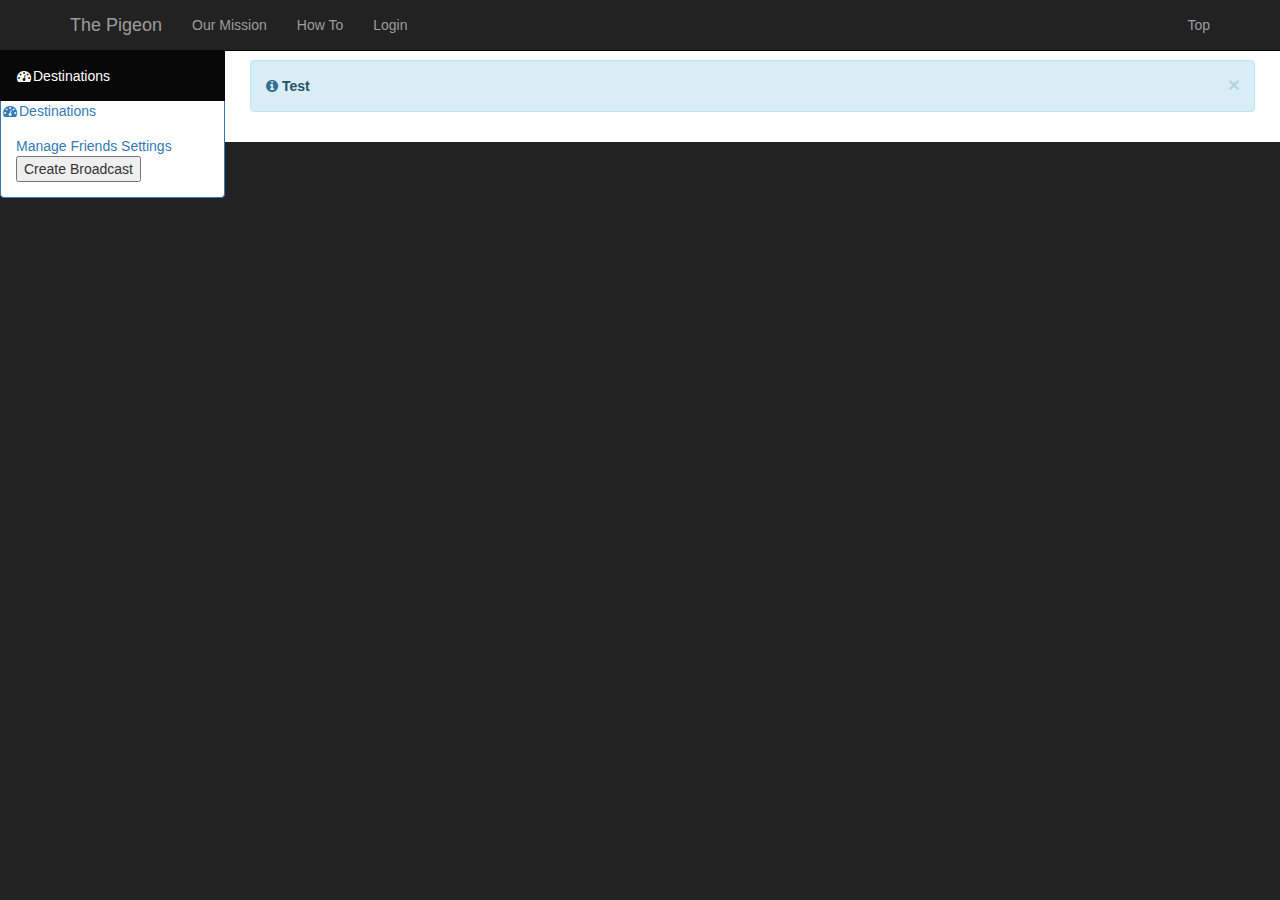
==== site/index.html @ 10cd52d2 "starting files including bootstrap plugins, navbar, working on sidebar" ====
<!DOCTYPE html>
<html lang="en">

<head>

    <meta charset="utf-8">
    <meta http-equiv="X-UA-Compatible" content="IE=edge">
    <meta name="viewport" content="width=device-width, initial-scale=1">
    <meta name="description" content="">
    <meta name="author" content="">

    <title>The Pigeon</title>

    <link href="css/bootstrap.min.css" rel="stylesheet">
    <link href="css/style.css" rel="stylesheet">
    <link href="css/plugins/morris.css" rel="stylesheet">
    <link href="font-awesome/css/font-awesome.min.css" rel="stylesheet" type="text/css">

    <!-- HTML5 Shim and Respond.js IE8 support of HTML5 elements and media queries -->
    <!-- WARNING: Respond.js doesn't work if you view the page via file:// -->
    <!--[if lt IE 9]>
        <script src="https://oss.maxcdn.com/libs/html5shiv/3.7.0/html5shiv.js"></script>
        <script src="https://oss.maxcdn.com/libs/respond.js/1.4.2/respond.min.js"></script>
    <![endif]-->

</head>

<body>

    <div id="wrapper">
        <nav class="navbar navbar-inverse navbar-fixed-top">
		<div class="container">
			<div class="navbar-header">
			  <button type="button" class="navbar-toggle collapsed" data-toggle="collapse" data-target="#navbar" aria-expanded="false" aria-controls="navbar">
				<span class="sr-only">Toggle navigation</span>
				<span class="icon-bar"></span>
				<span class="icon-bar"></span>
				<span class="icon-bar"></span>
			  </button>
			  <a class="navbar-brand" href="#">The Pigeon</a>
			</div>
			<div id="navbar" class="collapse navbar-collapse">
			  <ul class="nav navbar-nav">
				<li><a href="#ourmission">Our Mission</a></li>
				<li><a href="#howto">How To</a></li>
				<li><a href="#login">Login</a></li>
			  </ul>
			  <ul class="nav navbar-nav navbar-right">
				<li><a href="#top">Top</a></li>
			  </ul>
			</div><!-- /.navbar-collapse -->
		  </div><!-- /.container-fluid -->
            <!-- Sidebar Menu Items - These collapse to the responsive navigation menu on small screens -->
            <div class="collapse navbar-collapse navbar-ex1-collapse">
                <ul class="nav navbar-nav side-nav">
                    <li class="active">
                        <a href="index.html"><i class="fa fa-fw fa-dashboard"></i>Destinations</a>
                    </li>
					<li>
					</li>
                        <div class="panel panel-primary">
                    <li class="active">
                        <a href="index.html"><i class="fa fa-fw fa-dashboard"></i>Destinations</a>
                    </li>							<div class="panel-body">
								<a> Manage Friends </a>
								<a> Settings </a>
							<button> Create Broadcast </button>
						</div>
						</div>
                </ul>

			</div>
            <!-- /.navbar-collapse -->
        </nav>

        <div id="page-wrapper">

            <div class="container-fluid">
                <div class="row">
                    <div class="col-lg-12">
                        <div class="alert alert-info alert-dismissable">
                            <button type="button" class="close" data-dismiss="alert" aria-hidden="true">&times;</button>
                            <i class="fa fa-info-circle"></i> <a href="" class="alert-link">Test</a>
                        </div>
                    </div>
                </div>
                <!-- /.row -->

<!--                <div class="row">
                    <div class="col-lg-3 col-md-6">
                        <div class="panel panel-primary">
                            <div class="panel-heading">
                                <div class="row">
                                    <div class="col-xs-3">
                                        <i class="fa fa-comments fa-5x"></i>
                                    </div>
                                    <div class="col-xs-9 text-right">
                                        <div class="huge">26</div>
                                        <div>New Comments!</div>
                                    </div>
                                </div>
                            </div>
                            <a href="#">
                                <div class="panel-footer">
                                    <span class="pull-left">View Details</span>
                                    <span class="pull-right"><i class="fa fa-arrow-circle-right"></i></span>
                                    <div class="clearfix"></div>
                                </div>
                            </a>
                        </div>
                    </div>
                    <div class="col-lg-3 col-md-6">
                        <div class="panel panel-green">
                            <div class="panel-heading">
                                <div class="row">
                                    <div class="col-xs-3">
                                        <i class="fa fa-tasks fa-5x"></i>
                                    </div>
                                    <div class="col-xs-9 text-right">
                                        <div class="huge">12</div>
                                        <div>New Tasks!</div>
                                    </div>
                                </div>
                            </div>
                            <a href="#">
                                <div class="panel-footer">
                                    <span class="pull-left">View Details</span>
                                    <span class="pull-right"><i class="fa fa-arrow-circle-right"></i></span>
                                    <div class="clearfix"></div>
                                </div>
                            </a>
                        </div>
                    </div>
                    <div class="col-lg-3 col-md-6">
                        <div class="panel panel-yellow">
                            <div class="panel-heading">
                                <div class="row">
                                    <div class="col-xs-3">
                                        <i class="fa fa-shopping-cart fa-5x"></i>
                                    </div>
                                    <div class="col-xs-9 text-right">
                                        <div class="huge">124</div>
                                        <div>New Orders!</div>
                                    </div>
                                </div>
                            </div>
                            <a href="#">
                                <div class="panel-footer">
                                    <span class="pull-left">View Details</span>
                                    <span class="pull-right"><i class="fa fa-arrow-circle-right"></i></span>
                                    <div class="clearfix"></div>
                                </div>
                            </a>
                        </div>
                    </div>
                    <div class="col-lg-3 col-md-6">
                        <div class="panel panel-red">
                            <div class="panel-heading">
                                <div class="row">
                                    <div class="col-xs-3">
                                        <i class="fa fa-support fa-5x"></i>
                                    </div>
                                    <div class="col-xs-9 text-right">
                                        <div class="huge">13</div>
                                        <div>Support Tickets!</div>
                                    </div>
                                </div>
                            </div>
                            <a href="#">
                                <div class="panel-footer">
                                    <span class="pull-left">View Details</span>
                                    <span class="pull-right"><i class="fa fa-arrow-circle-right"></i></span>
                                    <div class="clearfix"></div>
                                </div>
                            </a>
                        </div>
                    </div>
                </div>
                <!-- /.row -->

<!--                <div class="row">
                    <div class="col-lg-12">
                        <div class="panel panel-default">
                            <div class="panel-heading">
                                <h3 class="panel-title"><i class="fa fa-bar-chart-o fa-fw"></i> Area Chart</h3>
                            </div>
                            <div class="panel-body">
                                <div id="morris-area-chart"></div>
                            </div>
                        </div>
                    </div>
                </div>
                <!-- /.row -->

   <!--             <div class="row">
                    <div class="col-lg-4">
                        <div class="panel panel-default">
                            <div class="panel-heading">
                                <h3 class="panel-title"><i class="fa fa-long-arrow-right fa-fw"></i> Donut Chart</h3>
                            </div>
                            <div class="panel-body">
                                <div id="morris-donut-chart"></div>
                                <div class="text-right">
                                    <a href="#">View Details <i class="fa fa-arrow-circle-right"></i></a>
                                </div>
                            </div>
                        </div>
                    </div>
                    <div class="col-lg-4">
                        <div class="panel panel-default">
                            <div class="panel-heading">
                                <h3 class="panel-title"><i class="fa fa-clock-o fa-fw"></i> Tasks Panel</h3>
                            </div>
                            <div class="panel-body">
                                <div class="list-group">
                                    <a href="#" class="list-group-item">
                                        <span class="badge">just now</span>
                                        <i class="fa fa-fw fa-calendar"></i> Calendar updated
                                    </a>
                                    <a href="#" class="list-group-item">
                                        <span class="badge">4 minutes ago</span>
                                        <i class="fa fa-fw fa-comment"></i> Commented on a post
                                    </a>
                                    <a href="#" class="list-group-item">
                                        <span class="badge">23 minutes ago</span>
                                        <i class="fa fa-fw fa-truck"></i> Order 392 shipped
                                    </a>
                                    <a href="#" class="list-group-item">
                                        <span class="badge">46 minutes ago</span>
                                        <i class="fa fa-fw fa-money"></i> Invoice 653 has been paid
                                    </a>
                                    <a href="#" class="list-group-item">
                                        <span class="badge">1 hour ago</span>
                                        <i class="fa fa-fw fa-user"></i> A new user has been added
                                    </a>
                                    <a href="#" class="list-group-item">
                                        <span class="badge">2 hours ago</span>
                                        <i class="fa fa-fw fa-check"></i> Completed task: "pick up dry cleaning"
                                    </a>
                                    <a href="#" class="list-group-item">
                                        <span class="badge">yesterday</span>
                                        <i class="fa fa-fw fa-globe"></i> Saved the world
                                    </a>
                                    <a href="#" class="list-group-item">
                                        <span class="badge">two days ago</span>
                                        <i class="fa fa-fw fa-check"></i> Completed task: "fix error on sales page"
                                    </a>
                                </div>
                                <div class="text-right">
                                    <a href="#">View All Activity <i class="fa fa-arrow-circle-right"></i></a>
                                </div>
                            </div>
                        </div>
                    </div>
                </div>
                <!-- /.row -->

            </div>
            <!-- /.container-fluid -->

        </div>
        <!-- /#page-wrapper -->

    </div>
    <!-- /#wrapper -->

    <!-- jQuery -->
    <script src="js/jquery.js"></script>

    <!-- Bootstrap Core JavaScript -->
    <script src="js/bootstrap.min.js"></script>
</body>
</html>
---- site/css/style.css ----
/*!
 * Start Bootstrap - SB Admin Bootstrap Admin Template (http://startbootstrap.com)
 * Code licensed under the Apache License v2.0.
 * For details, see http://www.apache.org/licenses/LICENSE-2.0.
 */

/* Global Styles */

body {
    margin-top: 100px;
    background-color: #222;
}

@media(min-width:768px) {
    body {
        margin-top: 50px;
    }
}

#wrapper {
    padding-left: 0;
}

#page-wrapper {
    width: 100%;
    padding: 0;
    background-color: #fff;
}

.huge {
    font-size: 50px;
    line-height: normal;
}

@media(min-width:768px) {
    #wrapper {
        padding-left: 225px;
    }

    #page-wrapper {
        padding: 10px;
    }
}

/* Top Navigation */

.top-nav {
    padding: 0 15px;
}

.top-nav>li {
    display: inline-block;
    float: left;
}

.top-nav>li>a {
    padding-top: 15px;
    padding-bottom: 15px;
    line-height: 20px;
    color: #999;
}

.top-nav>li>a:hover,
.top-nav>li>a:focus,
.top-nav>.open>a,
.top-nav>.open>a:hover,
.top-nav>.open>a:focus {
    color: #fff;
    background-color: #000;
}

.top-nav>.open>.dropdown-menu {
    float: left;
    position: absolute;
    margin-top: 0;
    border: 1px solid rgba(0,0,0,.15);
    border-top-left-radius: 0;
    border-top-right-radius: 0;
    background-color: #fff;
    -webkit-box-shadow: 0 6px 12px rgba(0,0,0,.175);
    box-shadow: 0 6px 12px rgba(0,0,0,.175);
}

.top-nav>.open>.dropdown-menu>li>a {
    white-space: normal;
}

ul.message-dropdown {
    padding: 0;
    max-height: 250px;
    overflow-x: hidden;
    overflow-y: auto;
}

li.message-preview {
    width: 275px;
    border-bottom: 1px solid rgba(0,0,0,.15);
}

li.message-preview>a {
    padding-top: 15px;
    padding-bottom: 15px;
}

li.message-footer {
    margin: 5px 0;
}

ul.alert-dropdown {
    width: 200px;
}

/* Side Navigation */

@media(min-width:768px) {
    .side-nav {
        position: fixed;
        top: 51px;
        left: 225px;
        width: 225px;
        margin-left: -225px;
        border: none;
        border-radius: 0;
        overflow-y: auto;
        background-color: #222;
        bottom: 0;
        overflow-x: hidden;
        padding-bottom: 40px;
    }

    .side-nav>li>a {
        width: 225px;
    }

    .side-nav li a:hover,
    .side-nav li a:focus {
        outline: none;
        background-color: #000 !important;
    }
}

.side-nav>li>ul {
    padding: 0;
}

.side-nav>li>ul>li>a {
    display: block;
    padding: 10px 15px 10px 38px;
    text-decoration: none;
    color: #999;
}

.side-nav>li>ul>li>a:hover {
    color: #fff;
}

/* Flot Chart Containers */

.flot-chart {
    display: block;
    height: 400px;
}

.flot-chart-content {
    width: 100%;
    height: 100%;
}

/* Custom Colored Panels */

.huge {
    font-size: 40px;
}

.panel-green {
    border-color: #5cb85c;
}

.panel-green > .panel-heading {
    border-color: #5cb85c;
    color: #fff;
    background-color: #5cb85c;
}

.panel-green > a {
    color: #5cb85c;
}

.panel-green > a:hover {
    color: #3d8b3d;
}

.panel-red {
    border-color: #d9534f;
}

.panel-red > .panel-heading {
    border-color: #d9534f;
    color: #fff;
    background-color: #d9534f;
}

.panel-red > a {
    color: #d9534f;
}

.panel-red > a:hover {
    color: #b52b27;
}

.panel-yellow {
    border-color: #f0ad4e;
}

.panel-yellow > .panel-heading {
    border-color: #f0ad4e;
    color: #fff;
    background-color: #f0ad4e;
}

.panel-yellow > a {
    color: #f0ad4e;
}

.panel-yellow > a:hover {
    color: #df8a13;
}
---- site/css/plugins/morris.css ----
.morris-hover{position:absolute;z-index:1000}.morris-hover.morris-default-style{border-radius:10px;padding:6px;color:#666;background:rgba(255,255,255,0.8);border:solid 2px rgba(230,230,230,0.8);font-family:sans-serif;font-size:12px;text-align:center}.morris-hover.morris-default-style .morris-hover-row-label{font-weight:bold;margin:0.25em 0}
.morris-hover.morris-default-style .morris-hover-point{white-space:nowrap;margin:0.1em 0}
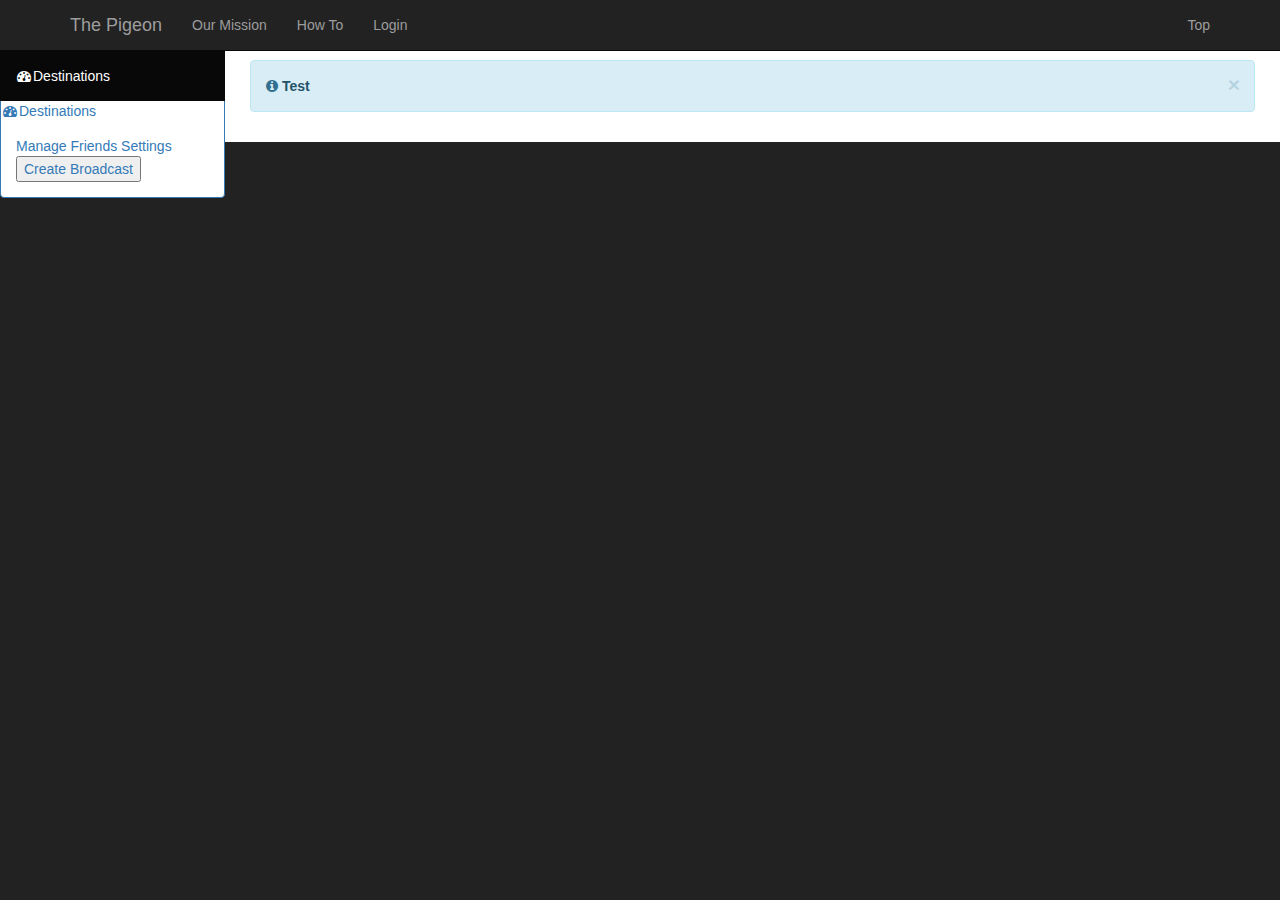
==== commit b4c5ad10: "Added broadcast page" ====
--- a/site/index.html
+++ b/site/index.html
@@ -64,7 +64,7 @@
                     </li>							<div class="panel-body">
 								<a> Manage Friends </a>
 								<a> Settings </a>
-							<button> Create Broadcast </button>
+							<a href = "broadCast.html"><button> Create Broadcast </button></a>
 						</div>
 						</div>
                 </ul>
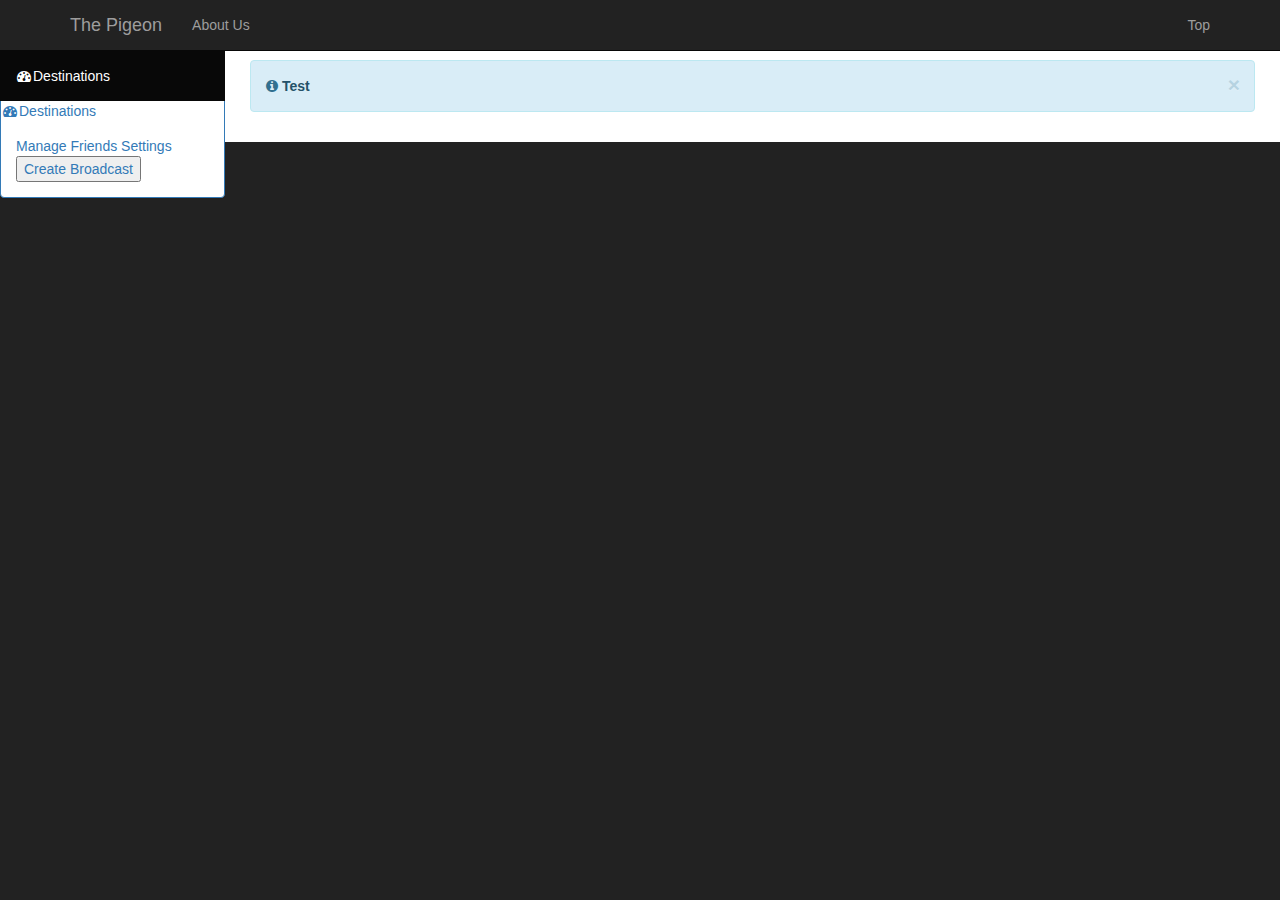
==== commit 4a5124c2: "Navbar changes" ====
--- a/site/index.html
+++ b/site/index.html
@@ -41,9 +41,7 @@
 			</div>
 			<div id="navbar" class="collapse navbar-collapse">
 			  <ul class="nav navbar-nav">
-				<li><a href="#ourmission">Our Mission</a></li>
-				<li><a href="#howto">How To</a></li>
-				<li><a href="#login">Login</a></li>
+				<li><a href="#ourmission">About Us</a></li>
 			  </ul>
 			  <ul class="nav navbar-nav navbar-right">
 				<li><a href="#top">Top</a></li>
@@ -62,7 +60,7 @@
                     <li class="active">
                         <a href="index.html"><i class="fa fa-fw fa-dashboard"></i>Destinations</a>
                     </li>							<div class="panel-body">
-								<a> Manage Friends </a>
+								<a href = "ManageFriends.html"> Manage Friends </a>
 								<a> Settings </a>
 							<a href = "broadCast.html"><button> Create Broadcast </button></a>
 						</div>
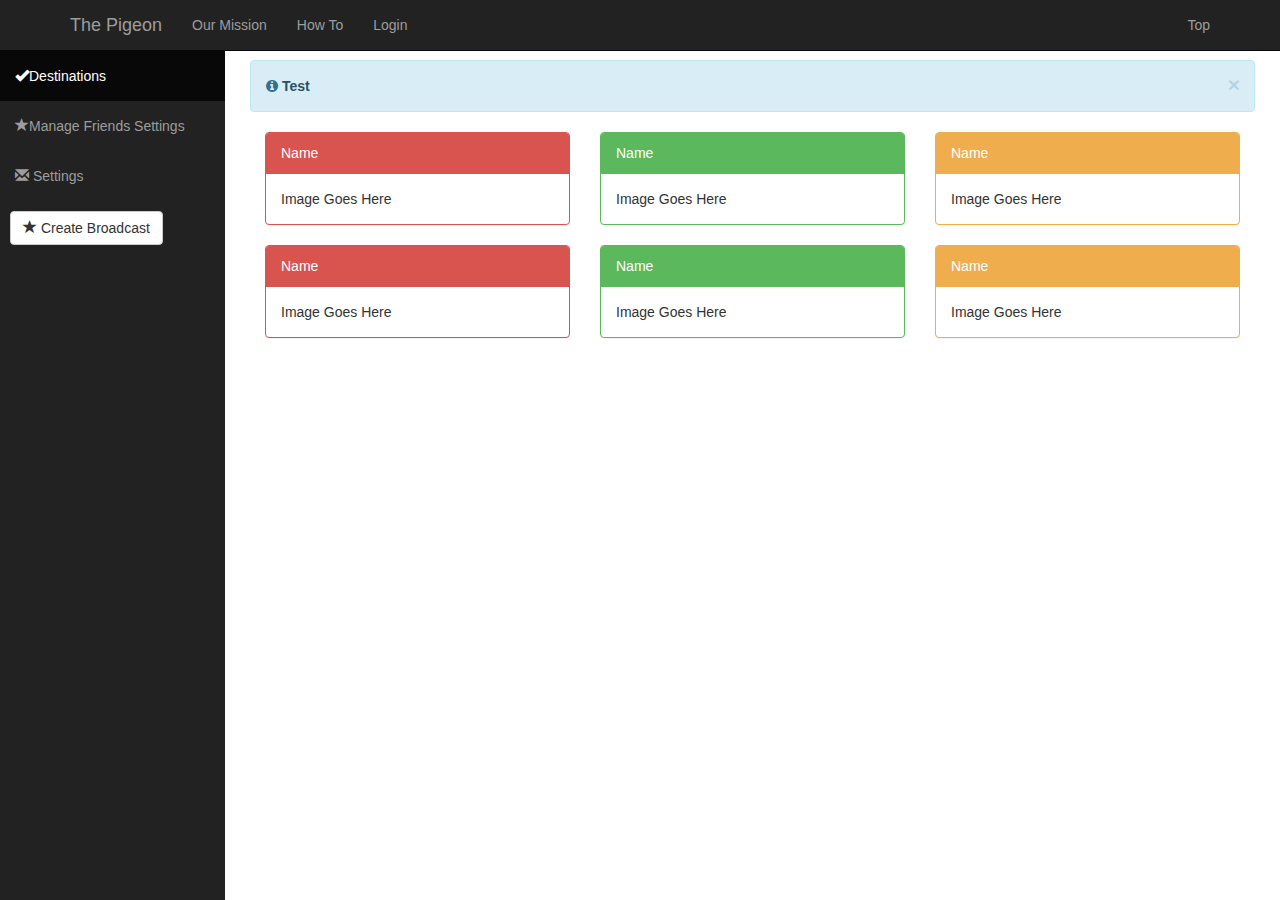
==== commit 44a9fe78: "fixed index" ====
--- a/site/index.html
+++ b/site/index.html
@@ -1,6 +1,5 @@
 <!DOCTYPE html>
 <html lang="en">
-
 <head>
 
     <meta charset="utf-8">
@@ -41,7 +40,9 @@
 			</div>
 			<div id="navbar" class="collapse navbar-collapse">
 			  <ul class="nav navbar-nav">
-				<li><a href="#ourmission">About Us</a></li>
+				<li><a href="#ourmission">Our Mission</a></li>
+				<li><a href="#howto">How To</a></li>
+				<li><a href="#login">Login</a></li>
 			  </ul>
 			  <ul class="nav navbar-nav navbar-right">
 				<li><a href="#top">Top</a></li>
@@ -52,19 +53,19 @@
             <div class="collapse navbar-collapse navbar-ex1-collapse">
                 <ul class="nav navbar-nav side-nav">
                     <li class="active">
-                        <a href="index.html"><i class="fa fa-fw fa-dashboard"></i>Destinations</a>
+                        <a href="index.html"><span class="glyphicon glyphicon-ok"></span>Destinations</a>
                     </li>
-					<li>
-					</li>
-                        <div class="panel panel-primary">
-                    <li class="active">
-                        <a href="index.html"><i class="fa fa-fw fa-dashboard"></i>Destinations</a>
-                    </li>							<div class="panel-body">
-								<a href = "ManageFriends.html"> Manage Friends </a>
-								<a> Settings </a>
-							<a href = "broadCast.html"><button> Create Broadcast </button></a>
-						</div>
-						</div>
+                    <li>
+                        <a href="index.html"><span class="glyphicon glyphicon-star"></span>Manage Friends Settings</a>
+                    </li>						
+                    <li>
+                        <a href="index.html"><span class="glyphicon glyphicon-envelope"></span>         Settings</a>
+                    </li>						
+					
+					<button type="button" class="btn btn-default btn-md" id="sidebar-button">
+						<span class="glyphicon glyphicon-star" aria-hidden="true"></span>
+						Create Broadcast
+					</button>
                 </ul>
 
 			</div>
@@ -82,6 +83,68 @@
                         </div>
                     </div>
                 </div>
+                    <div class="col-lg-4 col-md-4 col-sm-6 col-xs-12">
+                        <div class="panel panel-red">
+                            <div class="panel-heading">
+                                <div>Name</div>
+                            </div>
+                            <div class="panel-body">
+                                    <span>Image Goes Here</span>
+                            </div>
+                        </div>
+                    </div>
+                    <div class="col-lg-4 col-md-4 col-sm-6 col-xs-12">
+                        <div class="panel panel-green">
+                            <div class="panel-heading">
+                                <div>Name</div>
+                            </div>
+                            <div class="panel-body">
+                                    <span>Image Goes Here</span>
+                            </div>
+                        </div>
+                    </div>
+                    <div class="col-lg-4 col-md-4 col-sm-6 col-xs-12">
+                        <div class="panel panel-yellow">
+                            <div class="panel-heading">
+                                <div>Name</div>
+                            </div>
+                            <div class="panel-body">
+                                    <span>Image Goes Here</span>
+                            </div>
+                        </div>
+                    </div>
+                    <div class="col-lg-4 col-md-4 col-sm-6 col-xs-12">
+                        <div class="panel panel-red">
+                            <div class="panel-heading">
+                                <div>Name</div>
+                            </div>
+                            <div class="panel-body">
+                                    <span>Image Goes Here</span>
+                            </div>
+                        </div>
+                    </div>
+                    <div class="col-lg-4 col-md-4 col-sm-6 col-xs-12">
+                        <div class="panel panel-green">
+                            <div class="panel-heading">
+                                <div>Name</div>
+                            </div>
+                            <div class="panel-body">
+                                    <span>Image Goes Here</span>
+                            </div>
+                        </div>
+                    </div>
+                    <div class="col-lg-4 col-md-4 col-sm-6 col-xs-12">
+                        <div class="panel panel-yellow">
+                            <div class="panel-heading">
+                                <div>Name</div>
+                            </div>
+                            <div class="panel-body">
+                                    <span>Image Goes Here</span>
+                            </div>
+                        </div>
+                    </div>
+
+				
                 <!-- /.row -->
 
 <!--                <div class="row">
--- a/site/css/style.css
+++ b/site/css/style.css
@@ -8,7 +8,7 @@
 
 body {
     margin-top: 100px;
-    background-color: #222;
+    background-color: white;
 }
 
 @media(min-width:768px) {
@@ -114,6 +114,7 @@
 
 @media(min-width:768px) {
     .side-nav {
+		background-color: black;
         position: fixed;
         top: 51px;
         left: 225px;
@@ -153,7 +154,9 @@
 .side-nav>li>ul>li>a:hover {
     color: #fff;
 }
-
+#sidebar-button{
+	margin: 10px;
+}
 /* Flot Chart Containers */
 
 .flot-chart {
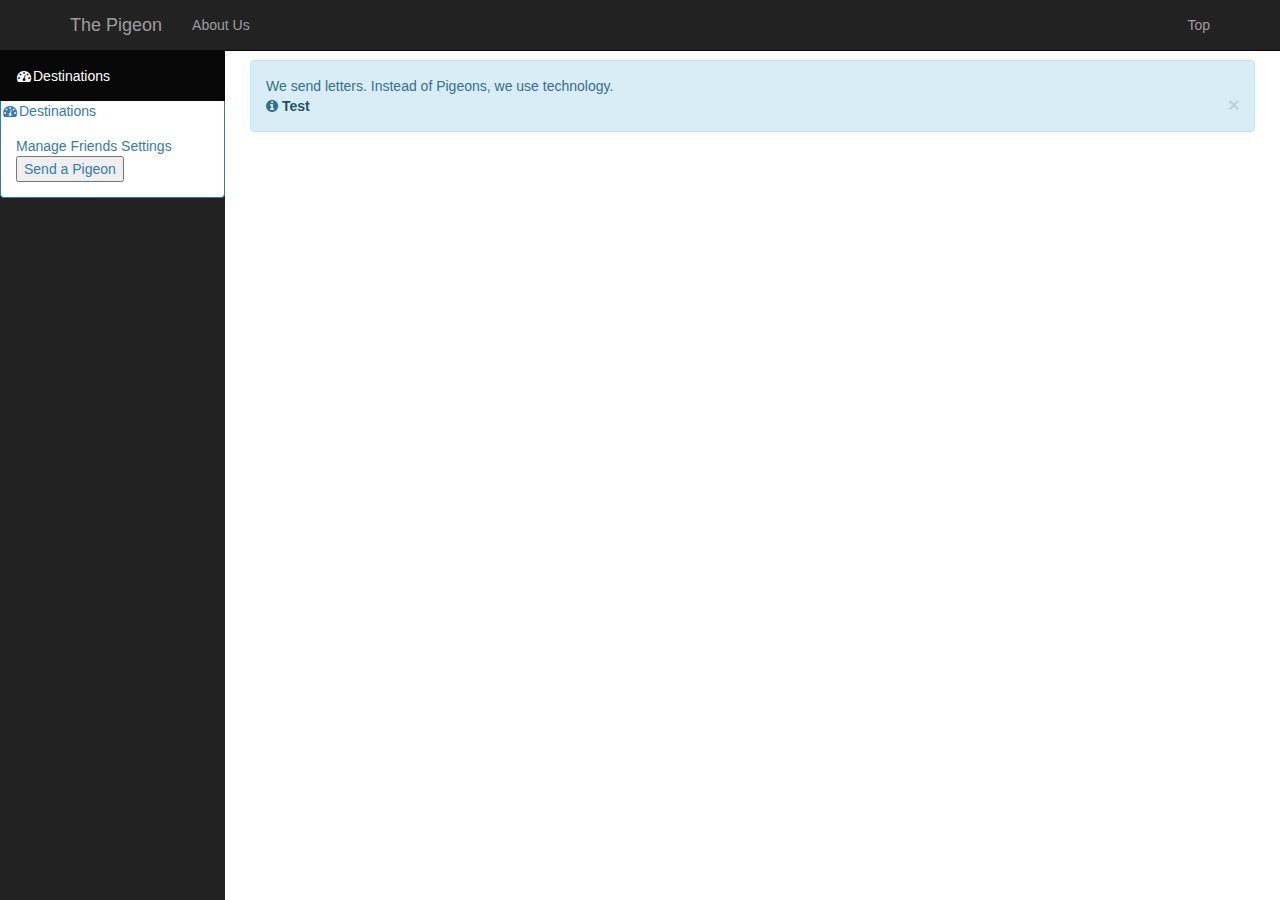
==== commit 001f37d4: "Added pages" ====
--- a/site/index.html
+++ b/site/index.html
@@ -1,5 +1,6 @@
 <!DOCTYPE html>
 <html lang="en">
+
 <head>
 
     <meta charset="utf-8">
@@ -40,9 +41,7 @@
 			</div>
 			<div id="navbar" class="collapse navbar-collapse">
 			  <ul class="nav navbar-nav">
-				<li><a href="#ourmission">Our Mission</a></li>
-				<li><a href="#howto">How To</a></li>
-				<li><a href="#login">Login</a></li>
+				<li><a href="#ourmission">About Us</a></li>
 			  </ul>
 			  <ul class="nav navbar-nav navbar-right">
 				<li><a href="#top">Top</a></li>
@@ -53,19 +52,19 @@
             <div class="collapse navbar-collapse navbar-ex1-collapse">
                 <ul class="nav navbar-nav side-nav">
                     <li class="active">
-                        <a href="index.html"><span class="glyphicon glyphicon-ok"></span>Destinations</a>
+                        <a href="index.html"><i class="fa fa-fw fa-dashboard"></i>Destinations</a>
                     </li>
-                    <li>
-                        <a href="index.html"><span class="glyphicon glyphicon-star"></span>Manage Friends Settings</a>
-                    </li>						
-                    <li>
-                        <a href="index.html"><span class="glyphicon glyphicon-envelope"></span>         Settings</a>
-                    </li>						
-					
-					<button type="button" class="btn btn-default btn-md" id="sidebar-button">
-						<span class="glyphicon glyphicon-star" aria-hidden="true"></span>
-						Create Broadcast
-					</button>
+					<li>
+					</li>
+                        <div class="panel panel-primary">
+                    <li class="active">
+                        <a href="index.html"><i class="fa fa-fw fa-dashboard"></i>Destinations</a>
+                    </li>							<div class="panel-body">
+								<a href = "ManageFriends.html"> Manage Friends </a>
+								<a> Settings </a>
+							<a href = "broadCast.html"><button> Send a Pigeon </button></a>
+						</div>
+						</div>
                 </ul>
 
 			</div>
@@ -78,73 +77,12 @@
                 <div class="row">
                     <div class="col-lg-12">
                         <div class="alert alert-info alert-dismissable">
+                          <p>We send letters. Instead of Pigeons, we use technology. </p>
                             <button type="button" class="close" data-dismiss="alert" aria-hidden="true">&times;</button>
                             <i class="fa fa-info-circle"></i> <a href="" class="alert-link">Test</a>
                         </div>
                     </div>
                 </div>
-                    <div class="col-lg-4 col-md-4 col-sm-6 col-xs-12">
-                        <div class="panel panel-red">
-                            <div class="panel-heading">
-                                <div>Name</div>
-                            </div>
-                            <div class="panel-body">
-                                    <span>Image Goes Here</span>
-                            </div>
-                        </div>
-                    </div>
-                    <div class="col-lg-4 col-md-4 col-sm-6 col-xs-12">
-                        <div class="panel panel-green">
-                            <div class="panel-heading">
-                                <div>Name</div>
-                            </div>
-                            <div class="panel-body">
-                                    <span>Image Goes Here</span>
-                            </div>
-                        </div>
-                    </div>
-                    <div class="col-lg-4 col-md-4 col-sm-6 col-xs-12">
-                        <div class="panel panel-yellow">
-                            <div class="panel-heading">
-                                <div>Name</div>
-                            </div>
-                            <div class="panel-body">
-                                    <span>Image Goes Here</span>
-                            </div>
-                        </div>
-                    </div>
-                    <div class="col-lg-4 col-md-4 col-sm-6 col-xs-12">
-                        <div class="panel panel-red">
-                            <div class="panel-heading">
-                                <div>Name</div>
-                            </div>
-                            <div class="panel-body">
-                                    <span>Image Goes Here</span>
-                            </div>
-                        </div>
-                    </div>
-                    <div class="col-lg-4 col-md-4 col-sm-6 col-xs-12">
-                        <div class="panel panel-green">
-                            <div class="panel-heading">
-                                <div>Name</div>
-                            </div>
-                            <div class="panel-body">
-                                    <span>Image Goes Here</span>
-                            </div>
-                        </div>
-                    </div>
-                    <div class="col-lg-4 col-md-4 col-sm-6 col-xs-12">
-                        <div class="panel panel-yellow">
-                            <div class="panel-heading">
-                                <div>Name</div>
-                            </div>
-                            <div class="panel-body">
-                                    <span>Image Goes Here</span>
-                            </div>
-                        </div>
-                    </div>
-
-				
                 <!-- /.row -->
 
 <!--                <div class="row">
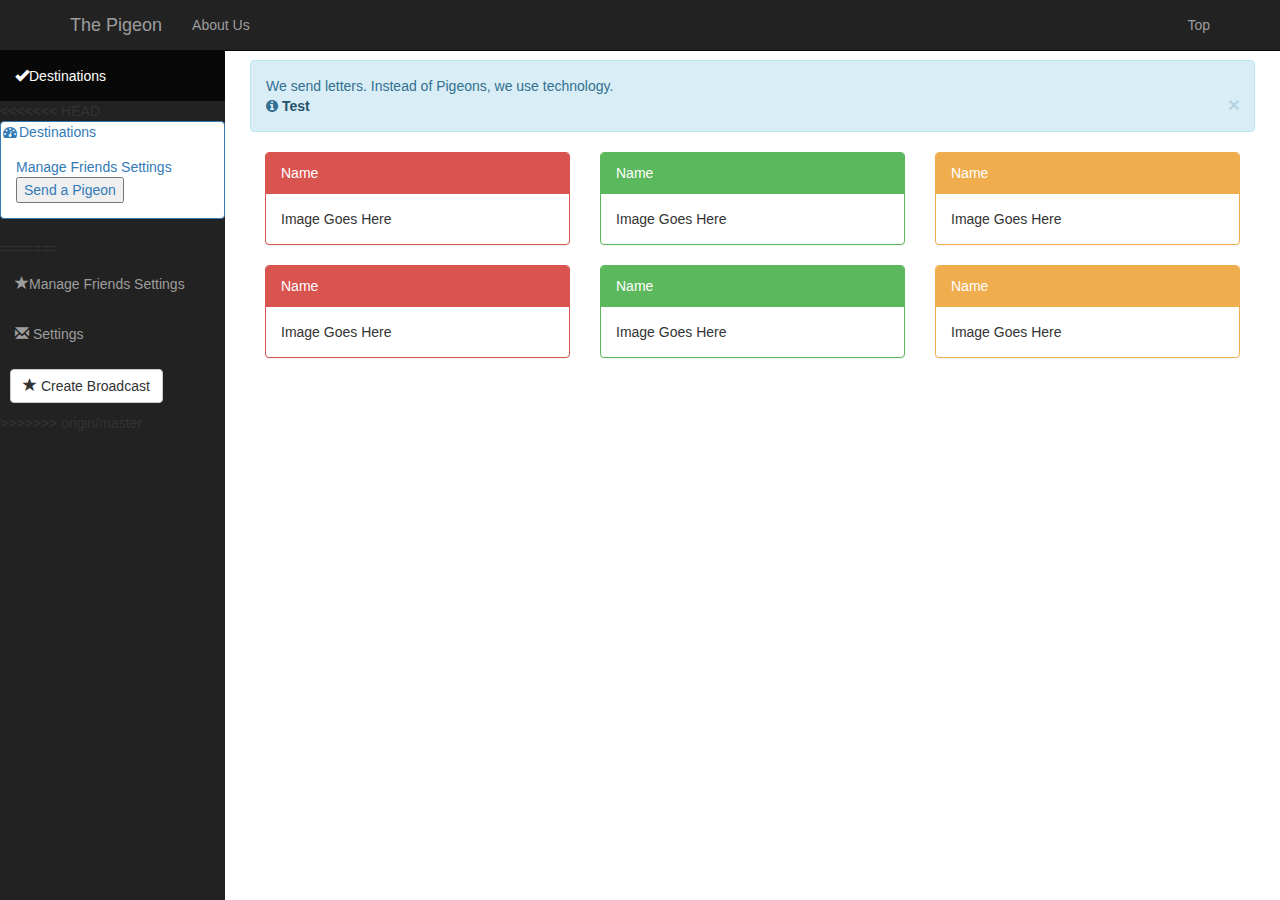
==== commit 93e2ef44: "Merge remote-tracking branch 'origin/master'" ====
--- a/site/index.html
+++ b/site/index.html
@@ -1,6 +1,5 @@
 <!DOCTYPE html>
 <html lang="en">
-
 <head>
 
     <meta charset="utf-8">
@@ -52,8 +51,9 @@
             <div class="collapse navbar-collapse navbar-ex1-collapse">
                 <ul class="nav navbar-nav side-nav">
                     <li class="active">
-                        <a href="index.html"><i class="fa fa-fw fa-dashboard"></i>Destinations</a>
+                        <a href="index.html"><span class="glyphicon glyphicon-ok"></span>Destinations</a>
                     </li>
+<<<<<<< HEAD
 					<li>
 					</li>
                         <div class="panel panel-primary">
@@ -65,6 +65,19 @@
 							<a href = "broadCast.html"><button> Send a Pigeon </button></a>
 						</div>
 						</div>
+=======
+                    <li>
+                        <a href="index.html"><span class="glyphicon glyphicon-star"></span>Manage Friends Settings</a>
+                    </li>						
+                    <li>
+                        <a href="index.html"><span class="glyphicon glyphicon-envelope"></span>         Settings</a>
+                    </li>						
+					
+					<button type="button" class="btn btn-default btn-md" id="sidebar-button">
+						<span class="glyphicon glyphicon-star" aria-hidden="true"></span>
+						Create Broadcast
+					</button>
+>>>>>>> origin/master
                 </ul>
 
 			</div>
@@ -83,6 +96,68 @@
                         </div>
                     </div>
                 </div>
+                    <div class="col-lg-4 col-md-4 col-sm-6 col-xs-12">
+                        <div class="panel panel-red">
+                            <div class="panel-heading">
+                                <div>Name</div>
+                            </div>
+                            <div class="panel-body">
+                                    <span>Image Goes Here</span>
+                            </div>
+                        </div>
+                    </div>
+                    <div class="col-lg-4 col-md-4 col-sm-6 col-xs-12">
+                        <div class="panel panel-green">
+                            <div class="panel-heading">
+                                <div>Name</div>
+                            </div>
+                            <div class="panel-body">
+                                    <span>Image Goes Here</span>
+                            </div>
+                        </div>
+                    </div>
+                    <div class="col-lg-4 col-md-4 col-sm-6 col-xs-12">
+                        <div class="panel panel-yellow">
+                            <div class="panel-heading">
+                                <div>Name</div>
+                            </div>
+                            <div class="panel-body">
+                                    <span>Image Goes Here</span>
+                            </div>
+                        </div>
+                    </div>
+                    <div class="col-lg-4 col-md-4 col-sm-6 col-xs-12">
+                        <div class="panel panel-red">
+                            <div class="panel-heading">
+                                <div>Name</div>
+                            </div>
+                            <div class="panel-body">
+                                    <span>Image Goes Here</span>
+                            </div>
+                        </div>
+                    </div>
+                    <div class="col-lg-4 col-md-4 col-sm-6 col-xs-12">
+                        <div class="panel panel-green">
+                            <div class="panel-heading">
+                                <div>Name</div>
+                            </div>
+                            <div class="panel-body">
+                                    <span>Image Goes Here</span>
+                            </div>
+                        </div>
+                    </div>
+                    <div class="col-lg-4 col-md-4 col-sm-6 col-xs-12">
+                        <div class="panel panel-yellow">
+                            <div class="panel-heading">
+                                <div>Name</div>
+                            </div>
+                            <div class="panel-body">
+                                    <span>Image Goes Here</span>
+                            </div>
+                        </div>
+                    </div>
+
+				
                 <!-- /.row -->
 
 <!--                <div class="row">
